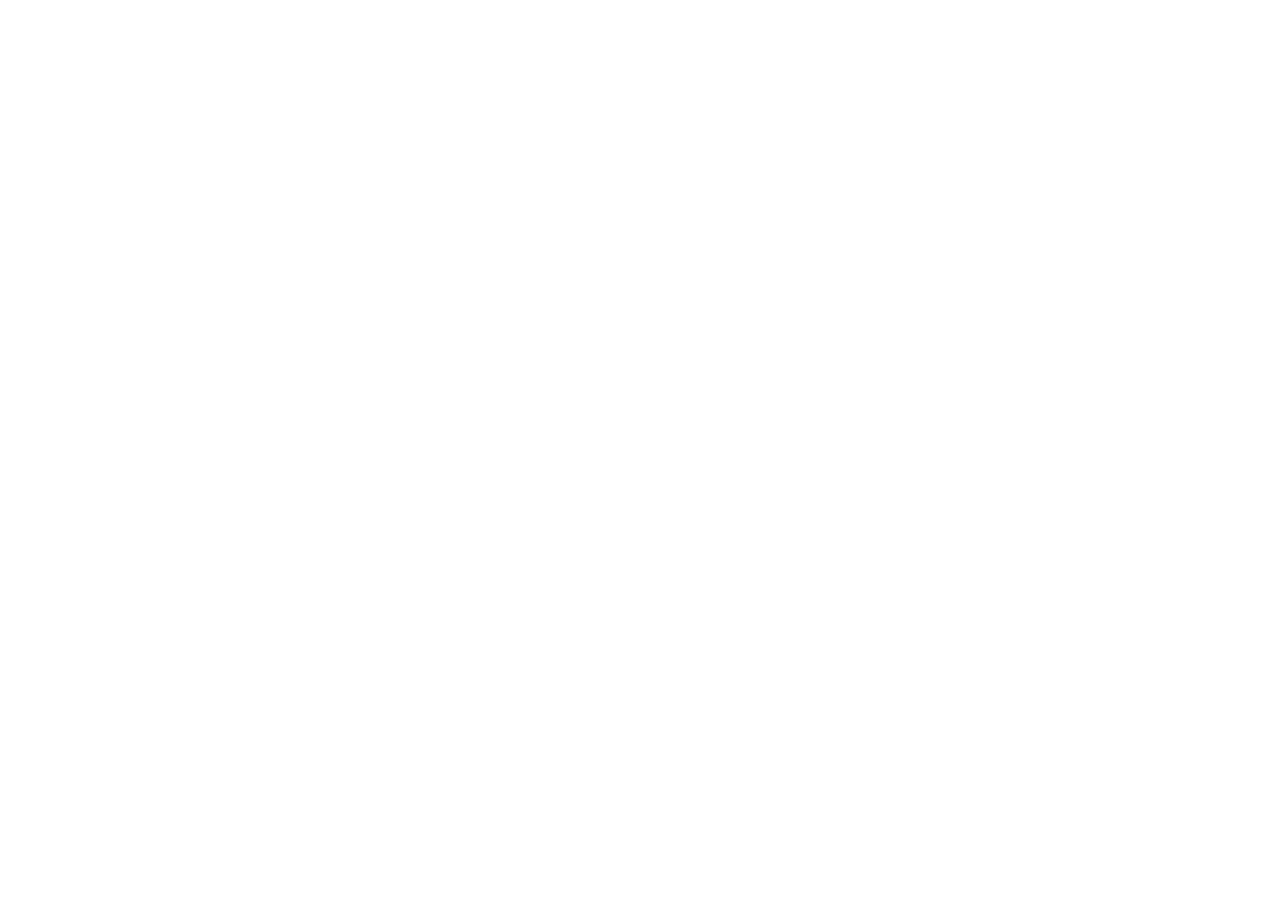
==== About us.html @ 18313ee9 "Add files via upload" ====
<!DOCTYPE html>
<html lang="en">
<head>
    <meta charset="UTF-8">
    <meta http-equiv="X-UA-Compatible" content="IE=edge">
    <meta name="viewport" content="width=device-width, initial-scale=1.0">
    <title>Style Sculpt/About Us</title>
    <link href='https://unpkg.com/boxicons@2.1.4/css/boxicons.min.css' rel='stylesheet'>
    <!-- Latest compiled and minified CSS -->
<link href="https://cdn.jsdelivr.net/npm/bootstrap@5.3.1/dist/css/bootstrap.min.css" rel="stylesheet">

<!-- Latest compiled JavaScript -->
<script src="https://cdn.jsdelivr.net/npm/bootstrap@5.3.1/dist/js/bootstrap.bundle.min.js"></script>
    <link rel="stylesheet" href="style.css"> 
    <link rel="icon" href="logo-removebg-preview.png" type="image/jpeg" style="border-radius: 50%;">
</head>
<body>
    
</body>
</html>
---- style.css ----
.Main {
  background-color: black;
  margin: -8px;
  height: 80px;
  position: relative;
  border-radius: 30px;
}

.Main p {
  font-size: 12px;
  color: white;
  margin-left: 20px;
  font-size: 14px;
  font-style: italic;
  position: absolute;
  bottom: 0;
}

ul {
  list-style: none;
  padding: 0;
  margin: 2px;
  margin-left: 70px;
  
}

ul li {
  display: inline-block;
  margin-left: 10px;
  margin-top: 8px;
  margin-bottom: 15px;
}

ul li i {
  font-size: 18px;
  color: white;
}
ul li i:hover{
  font-size: 18px;
  color: forestgreen;

}

#nav {
  display: flex;
  align-items: center;
  margin-left: 850px;
}

#nav li {
  display: inline-block;
  list-style: none;
  padding: 0 10px;
  position: relative;
  bottom: 30px;
}

#nav li a {
  text-decoration: none;
  font-size: 15px;
  color: white;
  transition: 0.37s ease;
  font-style: italic;
  margin-bottom: 10px;
}

/* #nav li i {
  font-size: 30px;
} */

#nav li a:hover,
#nav li a.active {
  color: forestgreen;
  border: 3px solid forestgreen;
  border-top: 60px;
  border-radius: 50px;
}

header {
  background-color: white;
  margin: -8px;
  height: 70px;
  position: relative;
  /* Add a border at the bottom to create the line effect */
  border-bottom: 2px solid black; /* You can adjust the color and thickness as needed */
}

img{
width: 250px;
height: 200px;

}

/* Navbar */
nav {
color: #fff;
padding: 10px;
}

nav ul1 {
list-style-type: none;
margin: 0;
padding: 10px;
}

nav ul1 li {
display: inline;
}

nav ul1 li a {
color: #fff;
padding: 30px;
text-decoration: none;
}

nav img{
width: 70px;
height: 40px;
text-align: left; 
}
#nav {
display: flex;
align-items: center;
margin-left: 850px;
}

#nav li {
display: inline-block;
list-style: none;
padding: 0 10px;
position: relative;
bottom: 30px;
}

#nav li a {
text-decoration: none;
font-size: 16px;
font-weight: 550;
color: white;
transition: 0.37s ease;
font-style: italic;
}

#nav li i {
font-size: 30px;
}

#nav li a:hover,
#nav li a.active {
border: 3px solid forestgreen;
border-top: 60px;
border-radius: 50px;
}
#navbar {

overflow: hidden; /* Hide overflowing content */
margin-top: 10px;
margin-left: 70px;
}

/* Navbar links */
#navbar a {
float: left; /* Float the links to the left */
display: inline; /* Display them as inline elements */
color: black; /* Text color */
text-align: center; /* Center-align the text */
padding: 14px 16px; /* Padding for the links */
text-decoration: none; /* Remove underline from links */
font-style: italic;
font-weight: 700;

}

/* On hover, change the background and text color */
#navbar a:hover {
color: forestgreen;
border: 3px solid forestgreen;
border-top: 60px;
border-radius: 50px;
}

/* Navbar header */
.navbar-header {
background-color: white;
margin: 0; /* Remove margin */
height: 70px;
position: relative;
padding: 0; /* Remove padding */
}

/* Image */
img {
width: 150px;
height: 150px;
margin: 0; /* Remove margin */
padding: 10px; /* Remove padding */
margin-bottom: -30px;
margin-left: 90px;
margin-top: 10px;
}
.carousel-inner{
  margin-left: -30px;
  margin-bottom: 45px;
  width:98%;
}
.card-container {
  display: flex;
  flex-wrap: wrap;
}
.card {
  flex: 1;
  width: 200px; /* Decreased width */
  height: 350px; /* Increased height */
  border: 3px solid #ccc;
  padding: 50px;
  background-color: #fff;
  box-shadow: 0 4px 6px rgba(0, 0, 0, 0.1);
  margin-left: 40px; /* Example margin value */
  margin-right: 40px;
  margin-bottom: 40px;
}
  .card-body {
    text-align: center; 
  }
  
  .card-img-top {
    height:200px;

    margin-left: -0px;
    margin-bottom: 5px;
    border-radius: 20px;
  }
  

  .card-body a {
    text-decoration: none; 
    color: black;
    font-weight: bold;
    font-style: italic; 
  }
  
  .card-body a:hover {
    color: forestgreen;
    border: 3px solid forestgreen;
    border-top: 50px;
    border-radius: 50px;

  }
  .card:hover {
    border: 5px solid #ccc;
    border-radius: 20px;
  }
  .card-img-top:hover {
    border-radius: 20px;
  }
  .line1{
    border-top: 1px solid #000;
    margin-top: 0;
    width: 100%; 
    margin-bottom: 30px;
  }
  .line {
    border-top: 1px solid #000; /* Change the color and thickness as needed */
    margin-top: 10px; /* Adjust the margin to position the line vertically */
    width: 93%; /* Make the line span the full width of its container */
    margin-bottom: 30px;
    margin-left: 55px;
  }
  .h2{
    color: black;
    margin-bottom: 30px;
    font-style: italic;
    text-align: center;
  }
  .h2:hover{
    color: forestgreen;
    margin-bottom: 20px;
  }
  .contact{
    width: 90%;
    height: 170px;
    background-color: #000;
    margin-left: 80px;
    border-radius: 20px;
    margin-bottom: 20px;
  }
  .section-divider {
    border-top: 2px solid #333; /* Change the color and thickness as needed */
    margin: 20px 0; /* Adjust the margin to position the line vertically and create space */
    width: 100%; /* Make the line span the full width of its container */
  }
  
  .content {
    text-align: center; /* Center-align the content */
    padding: 20px; /* Add padding for spacing */
    color: white;
    font-weight: bold;
    font-style: italic;
    font-size: 20px;
    top: 50px;
  }
  .contact a{
    text-decoration: none;
     font-size: 20px;
     font-weight: bold;
     font-style: italic;
     color: white;
  }
  .contact a:hover{
    color:forestgreen;
    border: 3px solid forestgreen;
    border-top: 60px;
    border-radius: 50px;
  }
  .footer{
    width: 100%;
    height: 350px;
    background-color: black;
    border-radius: 20px;
  }
  .footer_links {
    color: #fff;
    padding: 20px;
    text-align: center;
}

/* Style the logo image */
.footer_links img {
    max-width: 300px; /* Adjust the maximum width as needed */
    margin-bottom: 10px;
    position: relative;
    margin-left: -950px;
}
#links {

  overflow: hidden; /* Hide overflowing content */
  margin-top: 10px;
  margin-left: 70px;
  margin-bottom: 50px;
  }
  
  /* Navbar links */
  #links a {
  float: left; /* Float the links to the left */
  display: inline; /* Display them as inline elements */
  color: white; /* Text color */
  text-align: center; /* Center-align the text */
  padding: 14px 16px; /* Padding for the links */
  text-decoration: none; /* Remove underline from links */
  font-style: italic;

  }
  link a i{
    text-decoration: none;
    display: inline;
  }
  
  /* On hover, change the background and text color */
  #links a:hover {
  color: forestgreen;
  border: 3px solid forestgreen;
  border-top: 60px;
  border-radius: 50px;
  }
  
  .subscription-bar {
    text-align: right;
    margin-top: -180px;
    margin-right: 50px;
}

.subscription-bar p {
    margin: 0;
    color: #fff;
    font-size: 20px;
    margin-right: 30px;
    font-weight: bold;
    font-style: italic;
    margin-bottom: 20px;
}

.subscription-bar input[type="email"] {
    padding: 8px;
    border: none;
    border-radius: 4px;
    margin-right: 10px;
    border-radius: 50px;
    font-style: italic;
}
.subscription-bar button {
    background-color: transparent;
    color: #fff;
    border: none;
    border-radius: 4px;
    padding: 8px 16px;
    cursor: pointer;
}

.subscription-bar button:hover {
  color: forestgreen;
  border: 3px solid forestgreen;
  border-top: 60px;
  border-radius: 50px;
}
.rights-reserved {
  text-align: center;
  padding: 10px 0;
  background-color: black;
  color: #fff;
  font-size: 14px;
  font-weight: bold;
  font-style: italic;
  margin-top: 50px;
}
  

@media (max-width: 767px) {
  .Main{
    height: 120px;
  }
  .Main p{
    font-size: 13px;
    padding-left: 90px;
  }
  ul li {
    display: inline-block;
    padding-left: 0; /* Remove the left padding */
    margin-top: 20px; /* Adjust the top margin as needed */
    margin-right: -130px; /* Offset the total spacing */
    margin-left: 160px;
  }
  #nav {
    display: flex; /* Keep the items displayed inline for mobile */
    flex-direction: column; /* Stack items vertically */
    align-items: center; /* Center-align the items */
    margin-left: -40px; /* Remove the left margin */
  }

  #nav li {
    margin: 10px 0; /* Add spacing between items */
  }

  #nav li a {
    margin: 0; /* Remove margin to center-align the anchor tags */
  }
  img{
    width: 100px;
    height: 100px;
    margin-left: 60px;
    }
    #navbar a{
      font-size: 15px;
      margin-left: -12px;
    }
    .carousel-inner{
      margin-left: -30px;
      margin-bottom: 45px;
      width:100%;
    }
    .line {
      margin-left: 15px; /* Remove margin for mobile */
    }
    .contact {
      width: 90%;
      margin-left: auto;
      margin-right: auto;
      border-radius: 10px;
      margin-bottom: 10px;
    }
  
    .section-divider {
      margin: 10px 0;
    }
  
    .content {
      font-size: 16px;
      top: 30px;
    }
  
    .contact a {
      font-size: 16px;
    }
    .footer {
      height: auto;
      padding: 20px;
  }

  .footer_links {
      padding: 10px;
  }

  .footer_links img {
      max-width: 100%;
      margin-left: 0;
  }

  #links {
      margin-left: 0;
      text-align: center;
  }

  #links a {
      display: block;
      padding: 5px 5px;
      margin-left: 19px;
  }

  .subscription-bar {
      text-align: center;
      margin: 20px 0;
      font-size: 13px;
  }

  .subscription-bar p {
      margin-right: 0;
      font-size: 15px;
  }

  .rights-reserved {
      margin-top: 20px;
  }

  .card {
    flex: 1 1 100%; /* Full width on smaller screens */
}

}

@media screen and (max-width: 576px) {
  .card {
    flex: 1 1 100%; /* Full width on smaller screens */
}
}
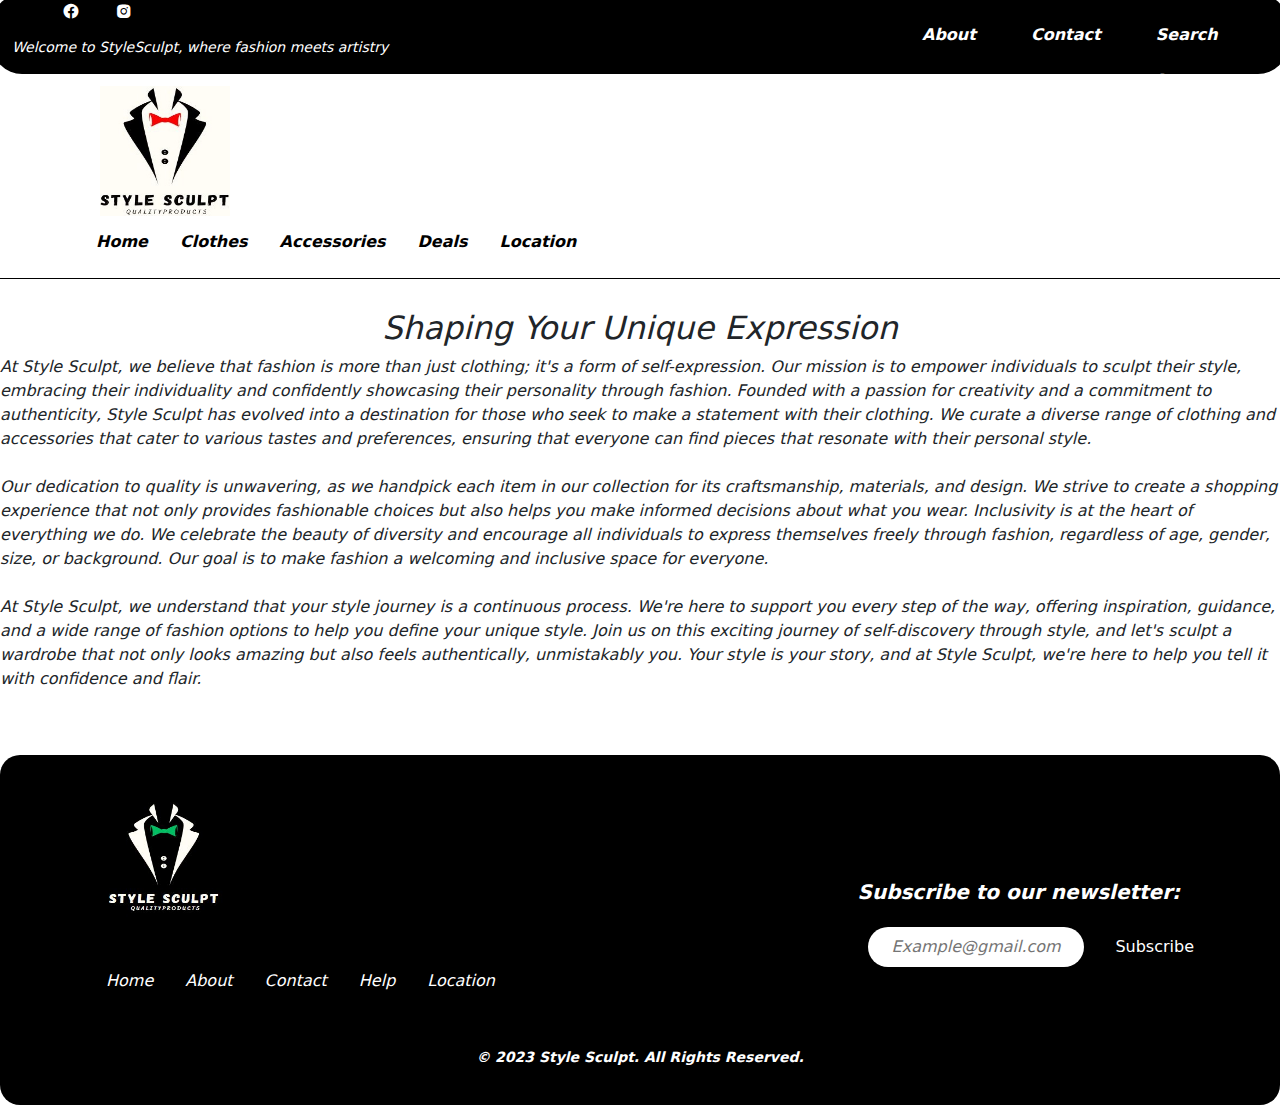
==== commit 6e7107f6: "Update About us.html" ====
--- a/About us.html
+++ b/About us.html
@@ -15,6 +15,67 @@
     <link rel="icon" href="logo-removebg-preview.png" type="image/jpeg" style="border-radius: 50%;">
 </head>
 <body>
+    <div class="Main"> 
+        <P>Welcome to StyleSculpt, where fashion meets artistry</P>
+        <ul>
+            <li><a href=""><i class='bx bxl-facebook-circle' ></i></a></li>
+            <li><a href=""><i class='bx bxl-instagram-alt'></i></a></li>
+        </ul>
+        <div id="nav">
+            <ul>
+                <li><a  href="About us.html">About</a></li>
+                <li><a href="Shop.html">Contact</a></li>
+                <li><a href="Contact.html">Search</a></li>
+                <li><a href="Contact.html">Register</a></li>
+                <li><a href="Contact.html">Login</a></li>
+                <li><a href=""><i class='bx bxs-cart'></i></a></li>
+            </ul>
+        </div>
+    </div>
+    <div class="header">
+            <img src="logo.jpg" alt="">
+            <nav id="navbar">
+                <a href="index.html">Home</a>
+                <a href="About.html">Clothes</a>
+                <a href="Services.html">Accessories</a>
+                <a href="">Deals</a>
+                <a href="Contact US .html">Location</a>
+            </navbar>
+    </div>
     
+  <div class="line1"></div>
+  <center><h2><i>Shaping Your Unique Expression</i></h2></center>
+  <p  class="p"><i>At Style Sculpt, we believe that fashion is more than just clothing; it's a form of self-expression. Our mission is to empower individuals to sculpt their style, embracing their individuality and confidently showcasing their personality through fashion. 
+
+    Founded with a passion for creativity and a commitment to authenticity, Style Sculpt has evolved into a destination for those who seek to make a statement with their clothing. We curate a diverse range of clothing and accessories that cater to various tastes and preferences, ensuring that everyone can find pieces that resonate with their personal style. <br><br>
+    
+    Our dedication to quality is unwavering, as we handpick each item in our collection for its craftsmanship, materials, and design. We strive to create a shopping experience that not only provides fashionable choices but also helps you make informed decisions about what you wear. 
+    
+    Inclusivity is at the heart of everything we do. We celebrate the beauty of diversity and encourage all individuals to express themselves freely through fashion, regardless of age, gender, size, or background. Our goal is to make fashion a welcoming and inclusive space for everyone. <br><br>
+    
+    At Style Sculpt, we understand that your style journey is a continuous process. We're here to support you every step of the way, offering inspiration, guidance, and a wide range of fashion options to help you define your unique style. 
+    
+    Join us on this exciting journey of self-discovery through style, and let's sculpt a wardrobe that not only looks amazing but also feels authentically, unmistakably you. Your style is your story, and at Style Sculpt, we're here to help you tell it with confidence and flair.</i></p> <br><br>
+    <footer class="footer">
+        <div class="footer_links">
+          <img src="footer_logo.JPG" alt="">
+                  <div id="links">
+                      <a href="index.html">Home</a>
+                      <a href="About.html">About</a>
+                      <a href="Services.html">Contact</a>
+                      <a href="">Help</a>
+                      <a href="Contact US .html">Location</a>
+    
+                      </div>
+                      <div class="subscription-bar">
+                        <p>Subscribe to our newsletter:</p>
+                        <input type="email" placeholder="   Example@gmail.com">
+                        <button>Subscribe</button>
+                    </div>
+        </div>
+        <div class="rights-reserved">
+          &copy; 2023 Style Sculpt. All Rights Reserved.
+      </div>
+      </footer>
 </body>
-</html>+</html>
--- a/style.css
+++ b/style.css
@@ -26,7 +26,7 @@
 
 ul li {
   display: inline-block;
-  margin-left: 10px;
+  margin-right: 30px;
   margin-top: 8px;
   margin-bottom: 15px;
 }
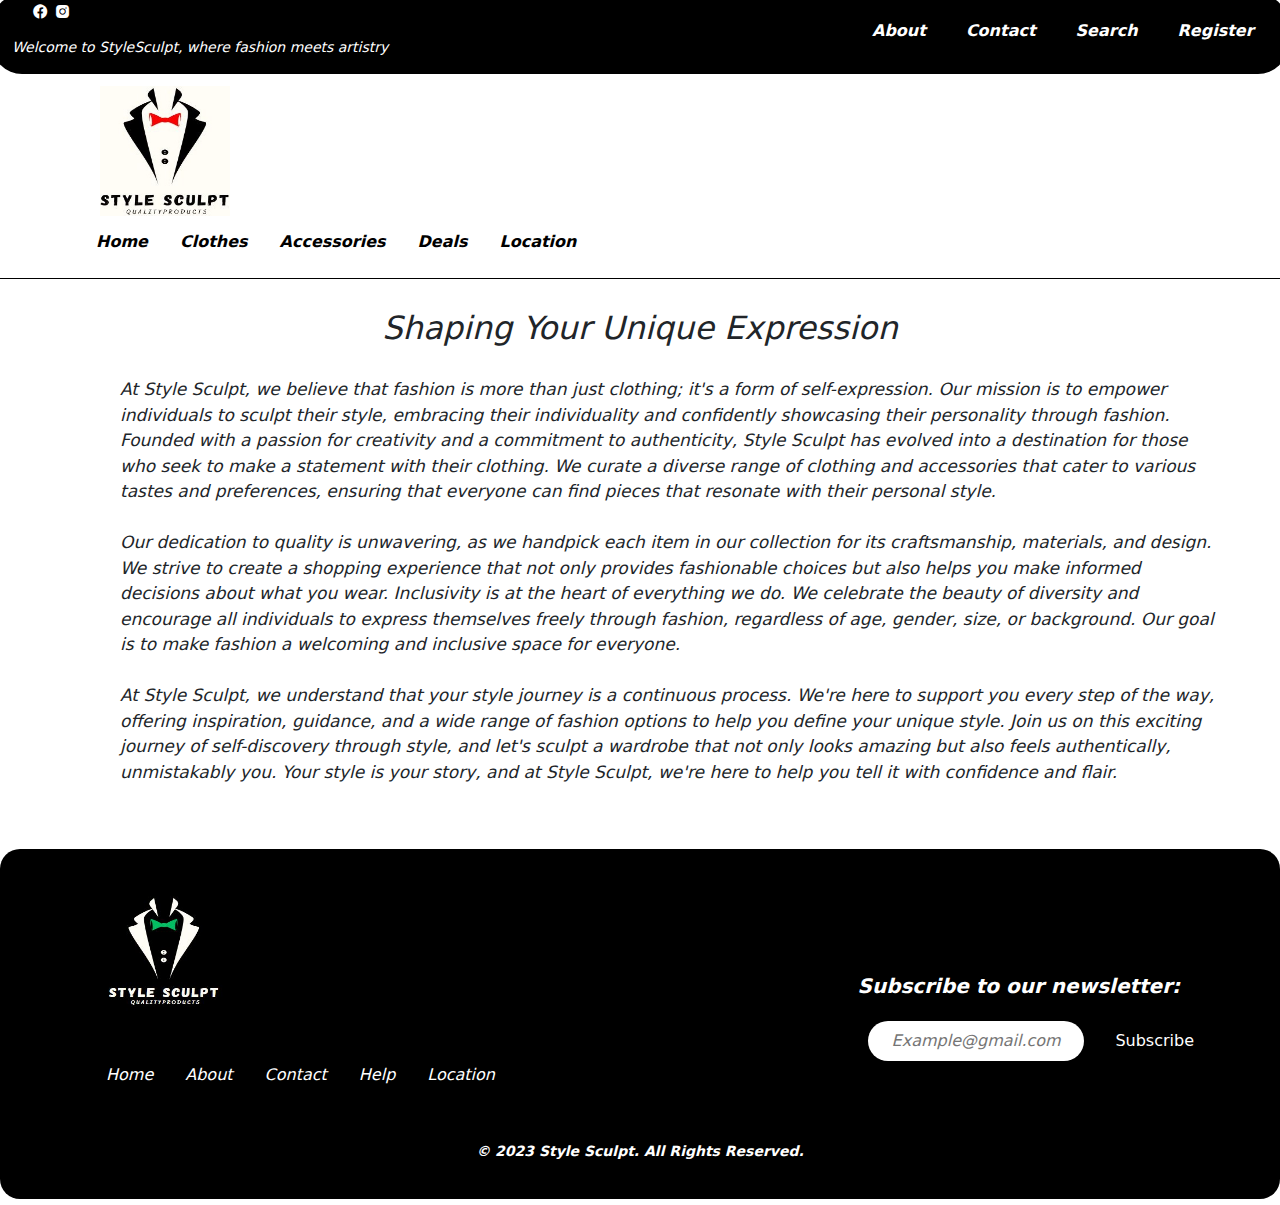
==== commit 999d1bac: "Update About us.html" ====
--- a/About us.html
+++ b/About us.html
@@ -22,14 +22,12 @@
             <li><a href=""><i class='bx bxl-instagram-alt'></i></a></li>
         </ul>
         <div id="nav">
-            <ul>
                 <li><a  href="About us.html">About</a></li>
                 <li><a href="Shop.html">Contact</a></li>
                 <li><a href="Contact.html">Search</a></li>
                 <li><a href="Contact.html">Register</a></li>
                 <li><a href="Contact.html">Login</a></li>
                 <li><a href=""><i class='bx bxs-cart'></i></a></li>
-            </ul>
         </div>
     </div>
     <div class="header">
--- a/style.css
+++ b/style.css
@@ -20,19 +20,19 @@
   list-style: none;
   padding: 0;
   margin: 2px;
-  margin-left: 70px;
+  margin-left: 40px;
   
 }
 
 ul li {
   display: inline-block;
-  margin-right: 30px;
   margin-top: 8px;
   margin-bottom: 15px;
 }
 
+
 ul li i {
-  font-size: 18px;
+  font-size: 17px;
   color: white;
 }
 ul li i:hover{
@@ -44,7 +44,7 @@
 #nav {
   display: flex;
   align-items: center;
-  margin-left: 850px;
+  margin-left:830px;
 }
 
 #nav li {
@@ -57,12 +57,14 @@
 
 #nav li a {
   text-decoration: none;
-  font-size: 15px;
+  font-size: 16px;
   color: white;
   transition: 0.37s ease;
   font-style: italic;
   margin-bottom: 10px;
-}
+  margin-left: 20px; /* Adjust this value to move the items to the left */
+}
+
 
 /* #nav li i {
   font-size: 30px;
@@ -412,6 +414,13 @@
   font-style: italic;
   margin-top: 50px;
 }
+/* About Us CSS */
+.p{
+ width: 1100px;
+ margin-left: 120px;
+ margin-top: 30px;
+ font-size: 17px;
+}
   
 
 @media (max-width: 767px) {
@@ -523,6 +532,13 @@
   .card {
     flex: 1 1 100%; /* Full width on smaller screens */
 }
+  /* About us responsive css */
+.p {
+  font-size: 10px; /* Adjust the font size to 11px */
+  width: 480px;
+  margin-left: 10px; /* Adjust the margin-left to move it a little to the right */
+}
+
 
 }
 
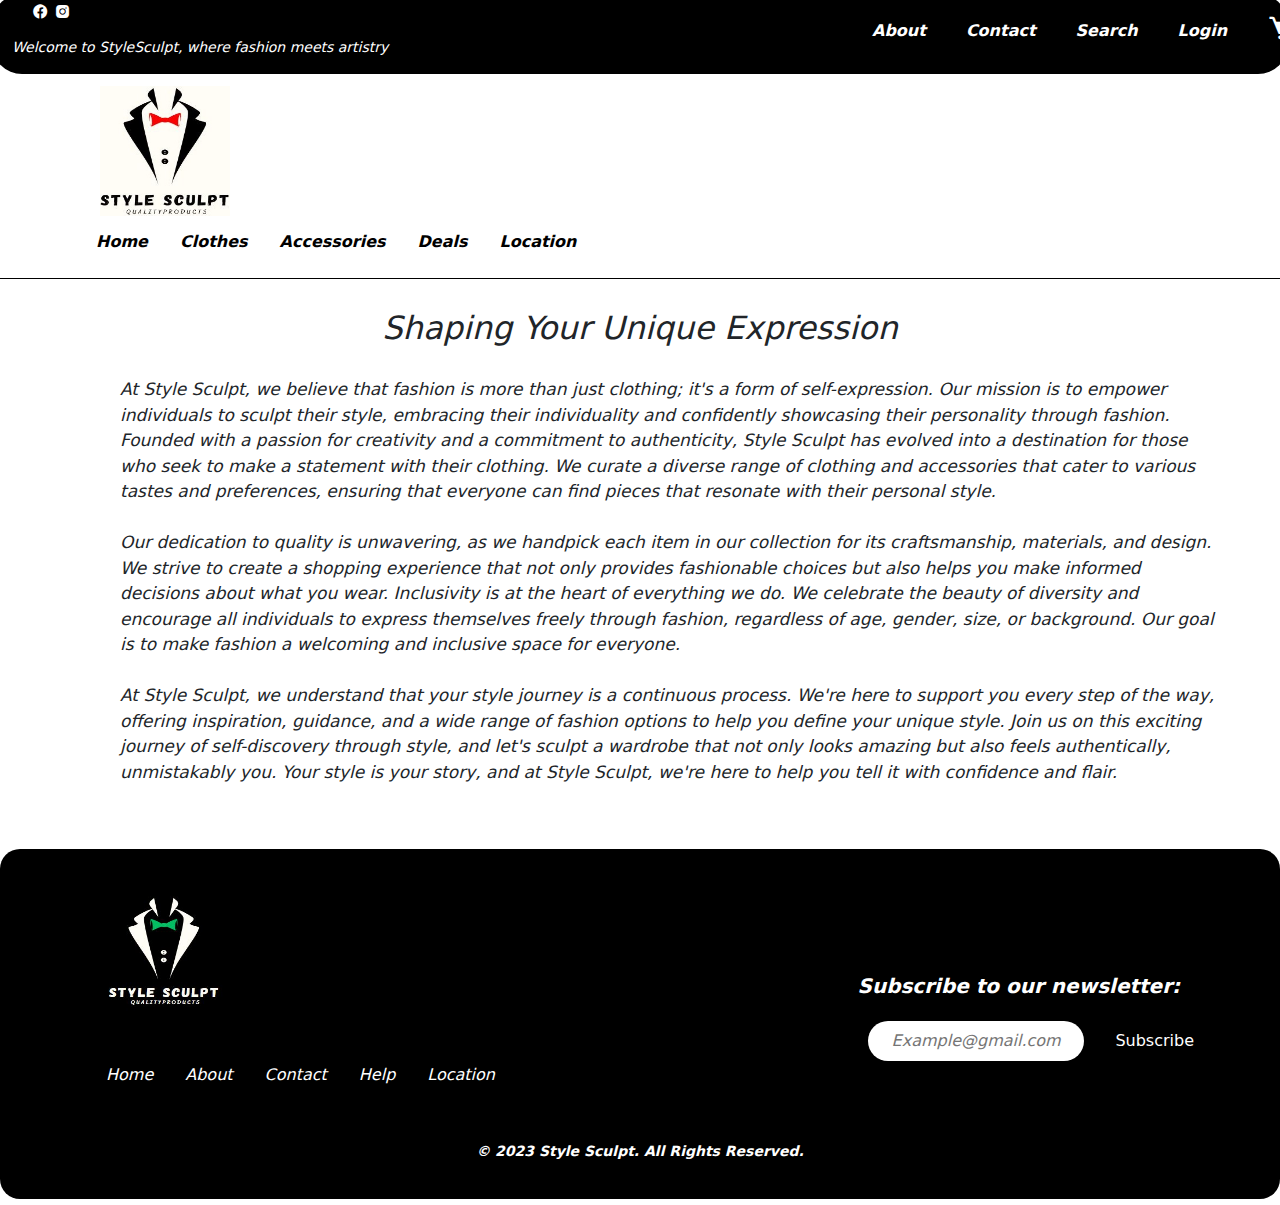
==== commit 7793e1de: "Update About us.html" ====
--- a/About us.html
+++ b/About us.html
@@ -25,7 +25,6 @@
                 <li><a  href="About us.html">About</a></li>
                 <li><a href="Shop.html">Contact</a></li>
                 <li><a href="Contact.html">Search</a></li>
-                <li><a href="Contact.html">Register</a></li>
                 <li><a href="Contact.html">Login</a></li>
                 <li><a href=""><i class='bx bxs-cart'></i></a></li>
         </div>
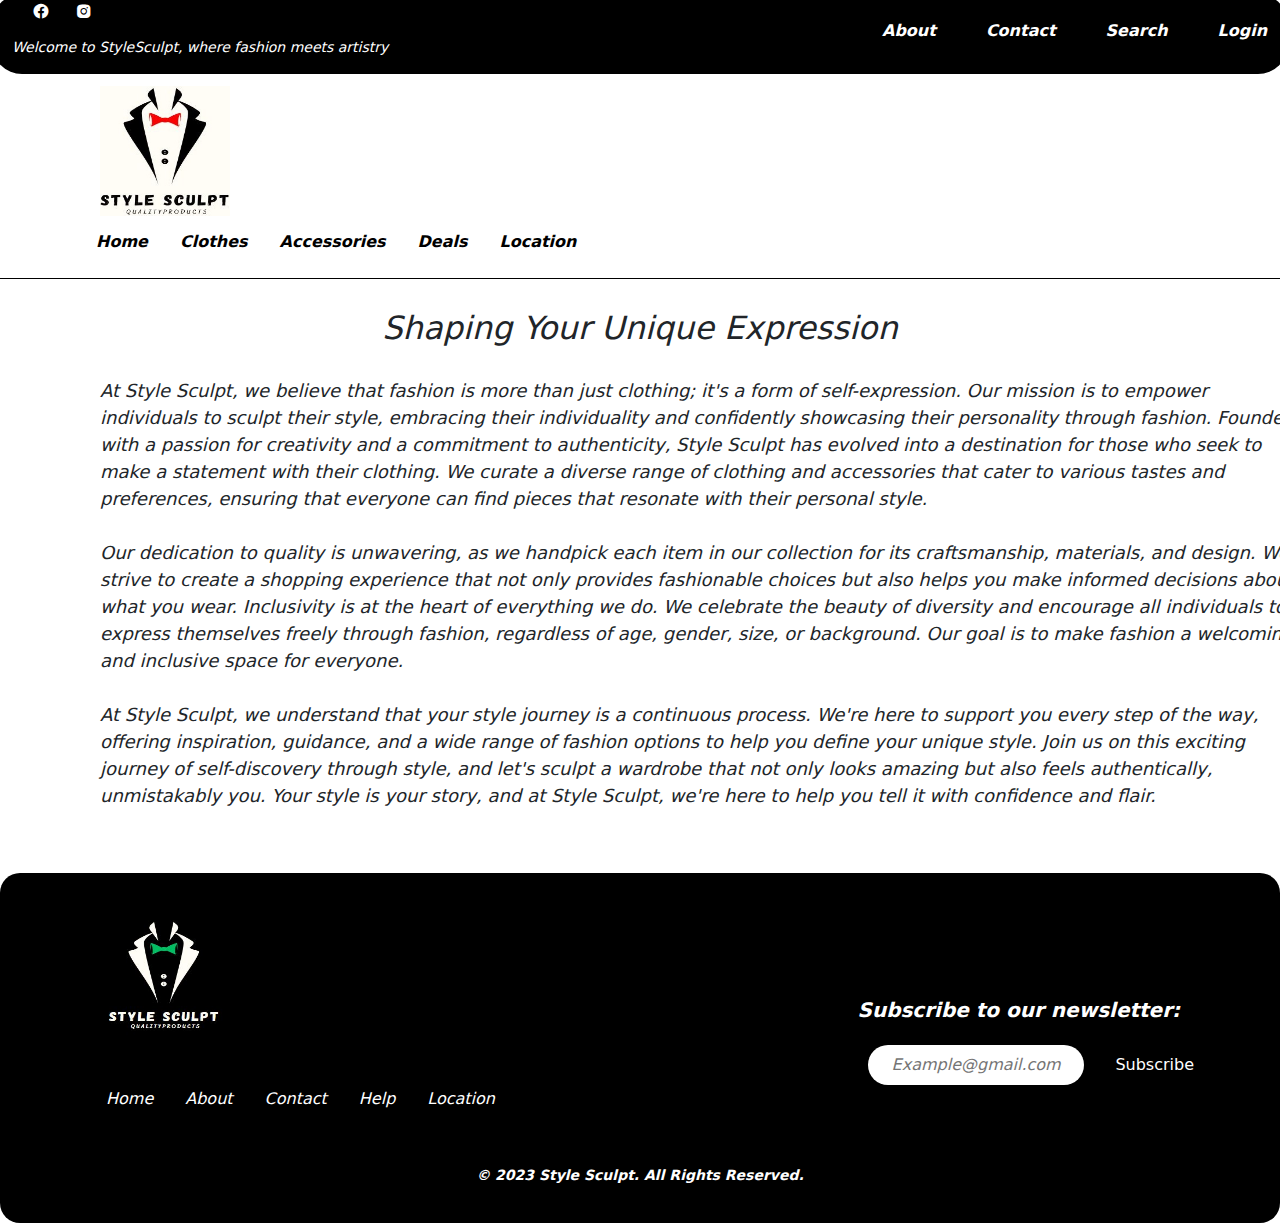
==== commit e58c870e: "Update About us.html" ====
--- a/About us.html
+++ b/About us.html
@@ -23,7 +23,7 @@
         </ul>
         <div id="nav">
                 <li><a  href="About us.html">About</a></li>
-                <li><a href="Shop.html">Contact</a></li>
+                <li><a href="Contact us.html">Contact</a></li>
                 <li><a href="Contact.html">Search</a></li>
                 <li><a href="Contact.html">Login</a></li>
                 <li><a href=""><i class='bx bxs-cart'></i></a></li>
--- a/style.css
+++ b/style.css
@@ -20,19 +20,19 @@
   list-style: none;
   padding: 0;
   margin: 2px;
-  margin-left: 40px;
+  margin-left: 20px;
   
 }
 
 ul li {
   display: inline-block;
+      margin-left: 20px;
   margin-top: 8px;
   margin-bottom: 15px;
 }
 
-
 ul li i {
-  font-size: 17px;
+  font-size: 18px;
   color: white;
 }
 ul li i:hover{
@@ -44,7 +44,7 @@
 #nav {
   display: flex;
   align-items: center;
-  margin-left:830px;
+  margin-left: 50px;
 }
 
 #nav li {
@@ -53,18 +53,17 @@
   padding: 0 10px;
   position: relative;
   bottom: 30px;
+  margin-left: 30px;
 }
 
 #nav li a {
   text-decoration: none;
-  font-size: 16px;
+  font-size: 20px;
   color: white;
   transition: 0.37s ease;
   font-style: italic;
   margin-bottom: 10px;
-  margin-left: 20px; /* Adjust this value to move the items to the left */
-}
-
+}
 
 /* #nav li i {
   font-size: 30px;
@@ -414,12 +413,13 @@
   font-style: italic;
   margin-top: 50px;
 }
+
 /* About Us CSS */
 .p{
- width: 1100px;
- margin-left: 120px;
+ width: 1200px;
+ margin-left: 100px;
  margin-top: 30px;
- font-size: 17px;
+ font-size: 18px;
 }
   
 
@@ -429,7 +429,7 @@
   }
   .Main p{
     font-size: 13px;
-    padding-left: 90px;
+    padding-left: 120px;
   }
   ul li {
     display: inline-block;
@@ -510,8 +510,8 @@
 
   #links a {
       display: block;
-      padding: 5px 5px;
-      margin-left: 19px;
+      padding: 7px 7px;
+      margin-left: 22px;
   }
 
   .subscription-bar {
@@ -532,13 +532,13 @@
   .card {
     flex: 1 1 100%; /* Full width on smaller screens */
 }
-  /* About us responsive css */
-.p {
-  font-size: 10px; /* Adjust the font size to 11px */
-  width: 480px;
-  margin-left: 10px; /* Adjust the margin-left to move it a little to the right */
-}
-
+/* About us responsive css */
+.p{
+  font-size: 12px;
+  width: 400px;
+  margin-left: 35px;
+  margin-right: 0px;
+}
 
 }
 
@@ -547,12 +547,3 @@
     flex: 1 1 100%; /* Full width on smaller screens */
 }
 }
-
-
-
-
-
-
-
-
-  
